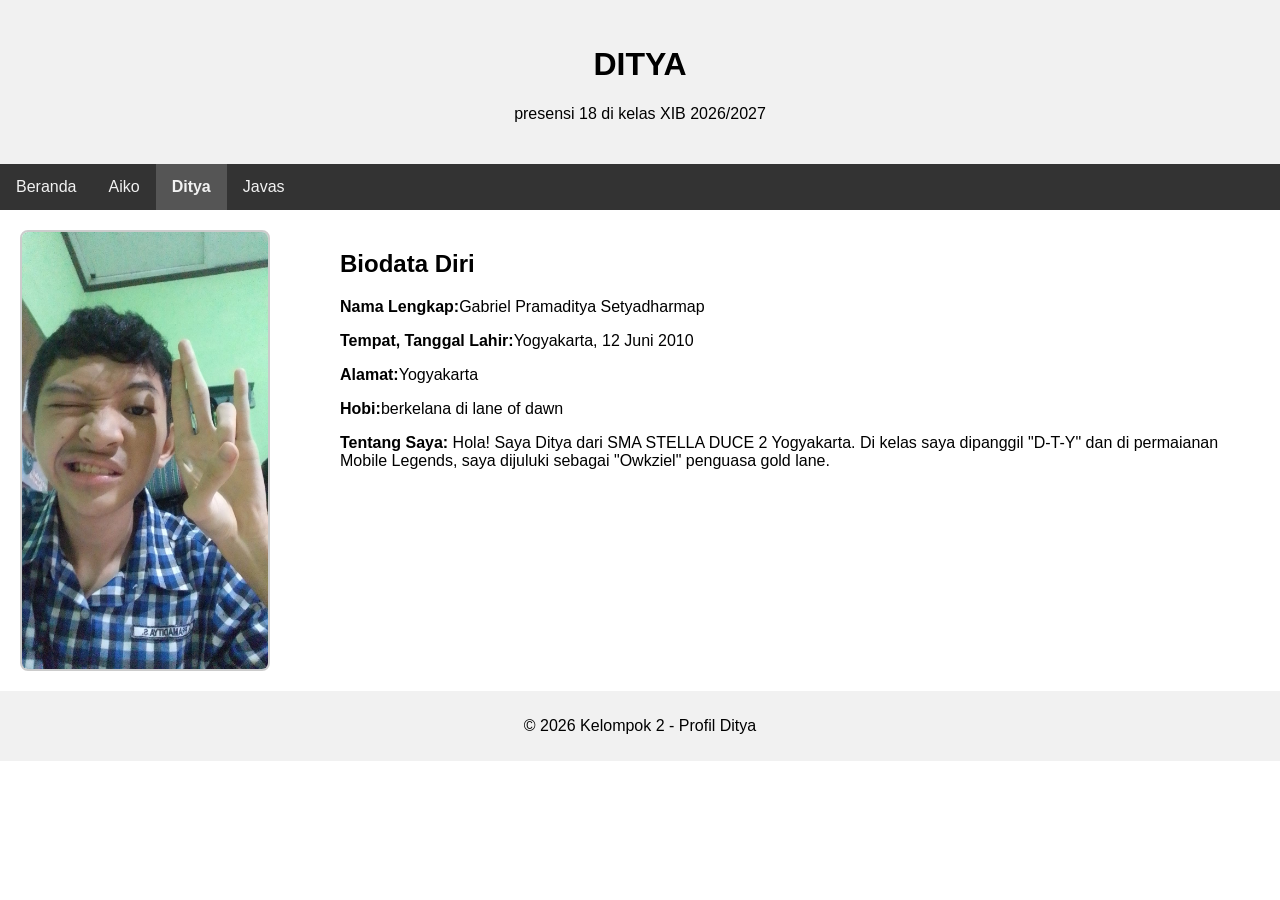
==== ditya.html @ 0330205f "Add files via upload" ====
<!DOCTYPE html>
<html lang="id">
<head>
  <meta charset="UTF-8">
  <title>Biodata - Ditya</title>
  <link rel="stylesheet" href="style.css">
</head>
<body>

  <div class="header">
    <h1>DITYA</h1>
    <p>presensi 18 di kelas XIB 2026/2027</p>
  </div>

  <div class="topnav">
    <a href="index.html">Beranda</a>
    <a href="aiko.html">Aiko</a>
    <a href="ditya.html" class="active">Ditya</a>
    <a href="javas.html">Javas</a>
  </div>

  <div class="row">
    <div class="column side">
      <img src="foto-ditya.jpeg" alt="Foto Ditya" class="foto-profil">
    </div>

    <div class="column bio-content">
      <h2>Biodata Diri</h2>
      <p><strong>Nama Lengkap:</strong>Gabriel Pramaditya Setyadharmap</p>
      <p><strong>Tempat, Tanggal Lahir:</strong>Yogyakarta, 12 Juni 2010</p>
      <p><strong>Alamat:</strong>Yogyakarta</p>
      <p><strong>Hobi:</strong>berkelana di lane of dawn</p>
      <p><strong>Tentang Saya:</strong> Hola! Saya Ditya dari SMA STELLA DUCE 2 Yogyakarta. Di kelas saya dipanggil "D-T-Y" dan di permaianan Mobile Legends, saya dijuluki sebagai "Owkziel" penguasa gold lane.</p>
    </div>
  </div>

  <div class="footer">
    <p>&copy; 2026 Kelompok 2 - Profil Ditya</p>
  </div>

</body>
</html>
---- style.css ----
* {
  box-sizing: border-box;
}

body {
  margin: 0;
  font-family: Arial, sans-serif;
}

/* Style the header */
.header {
  background-color: #f1f1f1;
  padding: 25px 20px;
  text-align: center;
}

/* Style the top navigation bar */
.topnav {
  overflow: hidden;
  background-color: #333;
}

/* Style the topnav links */
.topnav a {
  float: left;
  display: block;
  color: #f2f2f2;
  text-align: center;
  padding: 14px 16px;
  text-decoration: none;
}

/* Change color on hover */
.topnav a:hover {
  background-color: #ddd;
  color: black;
}

/* Menandai halaman yang sedang dibuka */
.topnav a.active {
  background-color: #555;
  font-weight: bold;
}

/* Pengaturan Kolom */
.column {
  float: left;
  padding: 20px;
}

/* Kolom kiri dan kanan di halaman Beranda */
.column.side {
  width: 25%;
}

/* Kolom tengah di halaman Beranda (3 kolom) */
.column.middle {
  width: 50%;
}

/* Kolom biodata di halaman Anggota (karena kolom kanan dihapus sesuai sketsa) */
.column.bio-content {
  width: 75%;
}

/* Mengatur gambar foto profil di halaman Anggota */
.foto-profil {
  width: 100%;
  max-width: 250px;
  height: auto;
  border-radius: 8px;
  border: 2px solid #ccc;
  display: block;
}

/* Clear floats after the columns */
.row::after {
  content: "";
  display: table;
  clear: both;
}

/* Style the footer */
.footer {
  background-color: #f1f1f1;
  padding: 10px;
  text-align: center;
}

/* Responsif untuk layar HP */
@media screen and (max-width: 600px) {
  .column.side, .column.middle, .column.bio-content {
    width: 100%;
  }
}
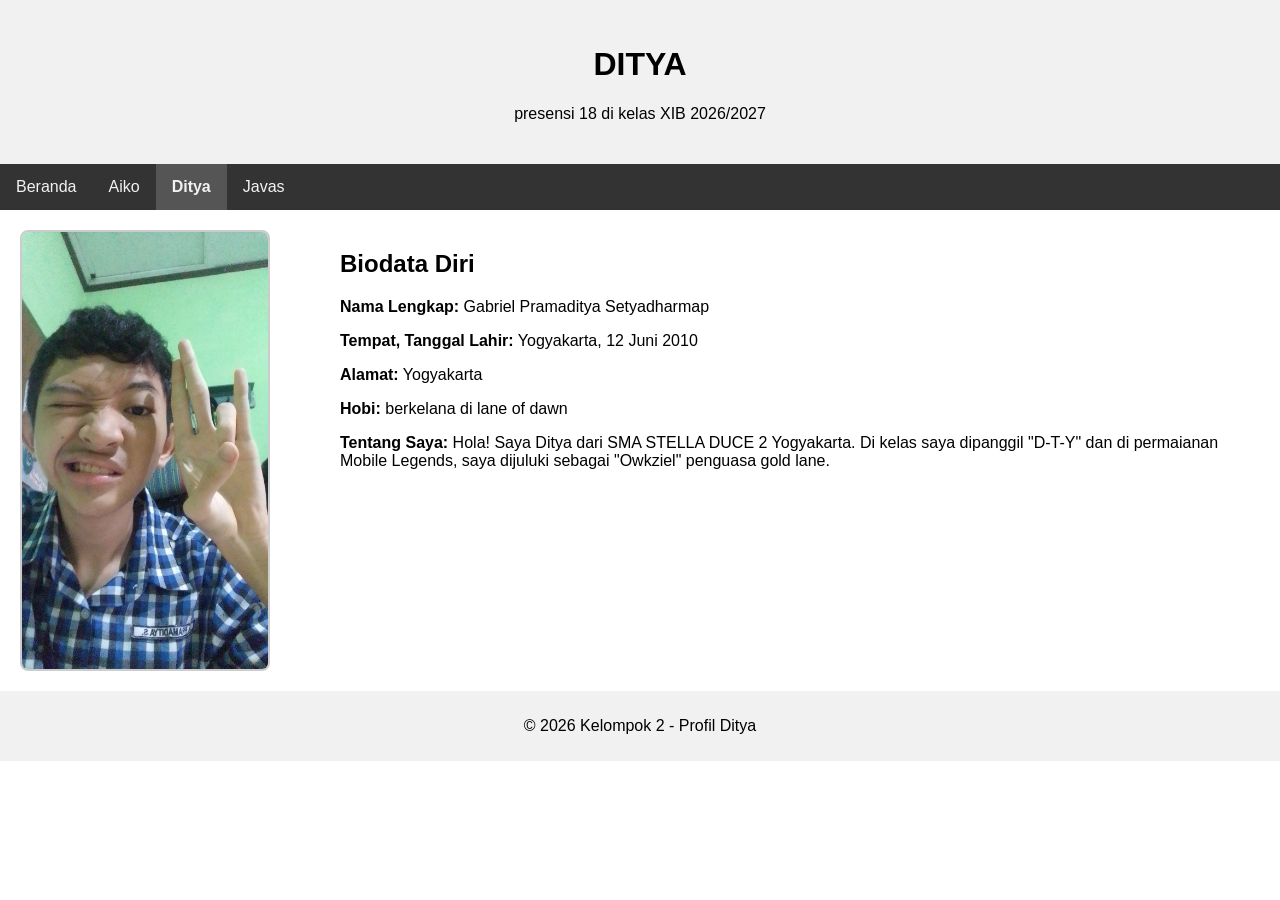
==== commit f5af955a: "ditya.html" ====
--- a/ditya.html
+++ b/ditya.html
@@ -26,10 +26,10 @@
 
     <div class="column bio-content">
       <h2>Biodata Diri</h2>
-      <p><strong>Nama Lengkap:</strong>Gabriel Pramaditya Setyadharmap</p>
-      <p><strong>Tempat, Tanggal Lahir:</strong>Yogyakarta, 12 Juni 2010</p>
-      <p><strong>Alamat:</strong>Yogyakarta</p>
-      <p><strong>Hobi:</strong>berkelana di lane of dawn</p>
+      <p><strong>Nama Lengkap:</strong> Gabriel Pramaditya Setyadharmap</p>
+      <p><strong>Tempat, Tanggal Lahir:</strong> Yogyakarta, 12 Juni 2010</p>
+      <p><strong>Alamat:</strong> Yogyakarta</p>
+      <p><strong>Hobi:</strong> berkelana di lane of dawn</p>
       <p><strong>Tentang Saya:</strong> Hola! Saya Ditya dari SMA STELLA DUCE 2 Yogyakarta. Di kelas saya dipanggil "D-T-Y" dan di permaianan Mobile Legends, saya dijuluki sebagai "Owkziel" penguasa gold lane.</p>
     </div>
   </div>
@@ -39,4 +39,4 @@
   </div>
 
 </body>
-</html>+</html>
